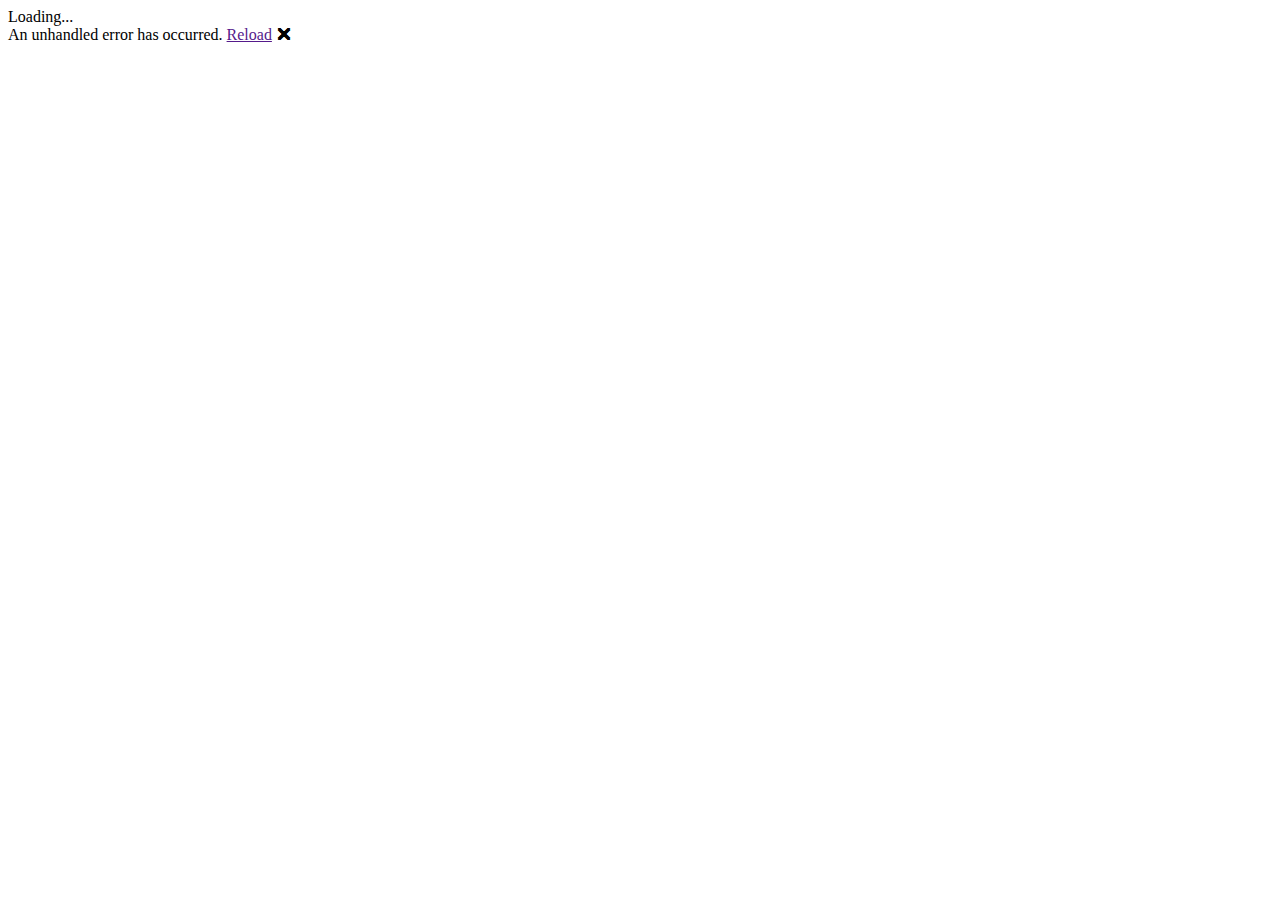
==== index.html @ c843ead4 "Deploying to gh-pages from  @ 2972de998b9f9ec28098f56bd206f4a339bab375 🚀" ====
<!DOCTYPE html>
<html lang="en">

<head>
    <meta charset="utf-8" />
    <meta name="viewport" content="width=device-width, initial-scale=1.0, maximum-scale=1.0, user-scalable=no" />
    <title>NaziLife</title>
    <base href="/NSLiving/" />
    <link href="css/bootstrap/bootstrap.min.css" rel="stylesheet" />
    <link href="css/app.css" rel="stylesheet" />
    <link href="NaziLife.styles.css" rel="stylesheet" />
    <link href="https://fonts.googleapis.com/css2?family=Germania+One&display=swap" rel="stylesheet">
</head>

<body>
    <div id="app">Loading...</div>

    <div id="blazor-error-ui">
        An unhandled error has occurred.
        <a href="" class="reload">Reload</a>
        <a class="dismiss">🗙</a>
    </div>
    <script src="_framework/blazor.webassembly.js"></script>
</body>

</html>
---- css/app.css ----
﻿@import url('open-iconic/font/css/open-iconic-bootstrap.min.css');
@font-face {
    font-family: 'Germania One';
    src: url('https://fonts.googleapis.com/css2?family=Germania+One&display=swap" rel="stylesheet');
}
html, body {
    font-family: 'Helvetica Neue', Helvetica, Arial, sans-serif;
}

h1:focus {
    outline: none;
}

a, .btn-link {
    color: #0071c1;
}

.btn-primary {
    color: #fff;
    background-color: #1b6ec2;
    border-color: #1861ac;
}

.content {
    padding-top: 1.1rem;
}

.valid.modified:not([type=checkbox]) {
    outline: 1px solid #26b050;
}

.invalid {
    outline: 1px solid red;
}

.validation-message {
    color: red;
}

#blazor-error-ui {
    background: lightyellow;
    bottom: 0;
    box-shadow: 0 -1px 2px rgba(0, 0, 0, 0.2);
    display: none;
    left: 0;
    padding: 0.6rem 1.25rem 0.7rem 1.25rem;
    position: fixed;
    width: 100%;
    z-index: 1000;
}

    #blazor-error-ui .dismiss {
        cursor: pointer;
        position: absolute;
        right: 0.75rem;
        top: 0.5rem;
    }

.blazor-error-boundary {
    background: url([data-uri]) no-repeat 1rem/1.8rem, #b32121;
    padding: 1rem 1rem 1rem 3.7rem;
    color: white;
}

    .blazor-error-boundary::after {
        content: "An error has occurred."
    }
---- NaziLife.styles.css ----
/* /Shared/FourteenWordsComponent.razor.rz.scp.css */
.top-band[b-vdxt027i1v] {
    background-color: black;
    height: 3rem;
}

.middle-band[b-vdxt027i1v] {
    background-color: white;
    font-family: 'Germania One';
    font-size: xx-large;
    font-style: italic;
    font-weight: bolder;
    text-align: center;
}

.bottom-band[b-vdxt027i1v] {
    background-color: red;
    height: 3rem;
}

.word-wrapper[b-vdxt027i1v] {
    margin-right: -1.5rem;
    margin-left: -2rem;
    margin-top: -1.1rem;
    box-shadow: 0px 2px 0px rgba(0, 0, 0, 0.5);
    border-radius: 5px;
}

.swastika[b-vdxt027i1v] {
    font-size: xx-large;
    font-style: italic;
    font-weight: bolder;
    vertical-align: middle;
    text-shadow: 1px 1px 2px #DE0000;
    margin: 1rem;
}
/* /Shared/MainLayout.razor.rz.scp.css */
.page[b-ad8jv8a3oq] {
    position: relative;
    display: flex;
    flex-direction: column;
}

main[b-ad8jv8a3oq] {
    flex: 1;
}

html[b-ad8jv8a3oq], body[b-ad8jv8a3oq] {
    width: 100%;
    height: 100%;
    margin: 0px;
    padding: 0px;
    overflow-x: hidden;
}

.sidebar[b-ad8jv8a3oq] {
    border: 1px solid #333;
    box-shadow: 2px 2px 5px rgba(0, 0, 0, 0.5);
    background: linear-gradient(45deg, #FF4444, #DE0000);
    text-shadow: 1px 1px 2px #000;
}

.top-row[b-ad8jv8a3oq] {
    background-color: #DE0000;
    box-shadow: 2px 2px 5px rgba(0, 0, 0, 0.5);
    text-shadow: 1px 1px 2px #000;
    border-bottom: 1px solid #333;
    justify-content: flex-end;
    height: 3.5rem;
    display: flex;
    align-items: center;
}

    .top-row[b-ad8jv8a3oq]  a, .top-row[b-ad8jv8a3oq]  .btn-link {
        white-space: nowrap;
        margin-left: 1.5rem;
        text-decoration: none;
    }

        .top-row[b-ad8jv8a3oq]  a:hover, .top-row[b-ad8jv8a3oq]  .btn-link:hover {
            text-decoration: underline;
        }

        .top-row[b-ad8jv8a3oq]  a:first-child {
            overflow: hidden;
            text-overflow: ellipsis;
        }

@media (max-width: 640.98px) {
    .top-row:not(.auth)[b-ad8jv8a3oq] {
        display: none;
    }

    .top-row.auth[b-ad8jv8a3oq] {
        justify-content: space-between;
    }

    .top-row[b-ad8jv8a3oq]  a, .top-row[b-ad8jv8a3oq]  .btn-link {
        margin-left: 0;
    }
}

@media (min-width: 1080px) {
    .page[b-ad8jv8a3oq] {
        flex-direction: row;
    }

    .sidebar[b-ad8jv8a3oq] {
        width: 275px;
        height: 100vh;
        position: sticky;
        top: 0;
    }

    .top-row[b-ad8jv8a3oq] {
        position: sticky;
        top: 0;
        z-index: 1;
    }

        .top-row.auth[b-ad8jv8a3oq]  a:first-child {
            flex: 1;
            text-align: right;
            width: 0;
        }

    .top-row[b-ad8jv8a3oq], article[b-ad8jv8a3oq] {
        padding-left: 2rem !important;
        padding-right: 1.5rem !important;
    }
}
/* /Shared/NavMenu.razor.rz.scp.css */
.navbar-text[b-wxo8bialn1] {
    font-size: 1.2rem;
    font-family: 'Germania One';
    font-style: italic;
    font-weight: bolder;
}

.navbar-toggler[b-wxo8bialn1] {
    background-color: rgba(255, 255, 255, 0.1);
}

.top-row[b-wxo8bialn1] {
    height: 3.5rem;
    background-color: #DE0000;
}

.navbar-brand[b-wxo8bialn1] {
    font-size: 1.2rem;
    font-family: 'Germania One';
    font-style: italic;
    font-weight: bolder;
}

.oi[b-wxo8bialn1] {
    width: 2rem;
    font-size: 1.1rem;
    vertical-align: text-top;
    top: -2px;
}

.nav-item[b-wxo8bialn1] {
    font-size: 0.9rem;
    padding-bottom: 0.5rem;
}

    .nav-item:first-of-type[b-wxo8bialn1] {
        padding-top: 1rem;
    }

    .nav-item:last-of-type[b-wxo8bialn1] {
        padding-bottom: 1rem;
    }

    .nav-item[b-wxo8bialn1]  a {
        color: #d7d7d7;
        border-radius: 4px;
        height: 3rem;
        display: flex;
        align-items: center;
        line-height: 3rem;
    }

        .nav-item[b-wxo8bialn1]  a.active {
            background-color: rgba(255,255,255,0.25);
            color: white;
        }

        .nav-item[b-wxo8bialn1]  a:hover {
            background-color: rgba(255,255,255,0.1);
            color: white;
        }

@media (min-width: 1081px) {
    .navbar-toggler[b-wxo8bialn1] {
        display: none;
    }

    .collapse[b-wxo8bialn1] {
        /* Never collapse the sidebar for wide screens */
        display: block;
    }
}
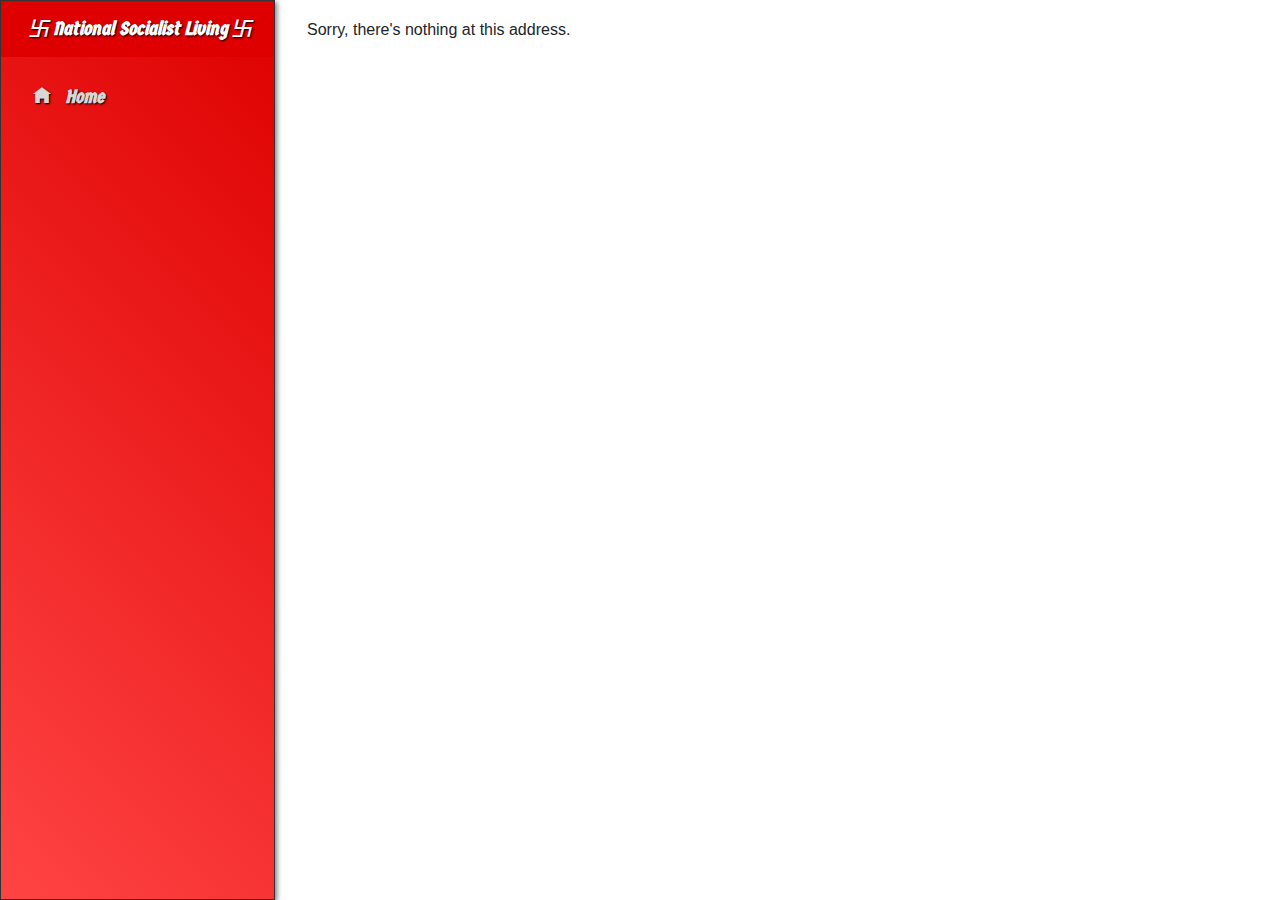
==== commit 1e56f391: "Deploying to gh-pages from  @ 5bf68465ec1ef3c8db3f3f23fc62aaea5d87a9b8 🚀" ====
--- a/index.html
+++ b/index.html
@@ -5,7 +5,7 @@
     <meta charset="utf-8" />
     <meta name="viewport" content="width=device-width, initial-scale=1.0, maximum-scale=1.0, user-scalable=no" />
     <title>NaziLife</title>
-    <base href="/NSLiving/" />
+    <base href="/" />
     <link href="css/bootstrap/bootstrap.min.css" rel="stylesheet" />
     <link href="css/app.css" rel="stylesheet" />
     <link href="NaziLife.styles.css" rel="stylesheet" />
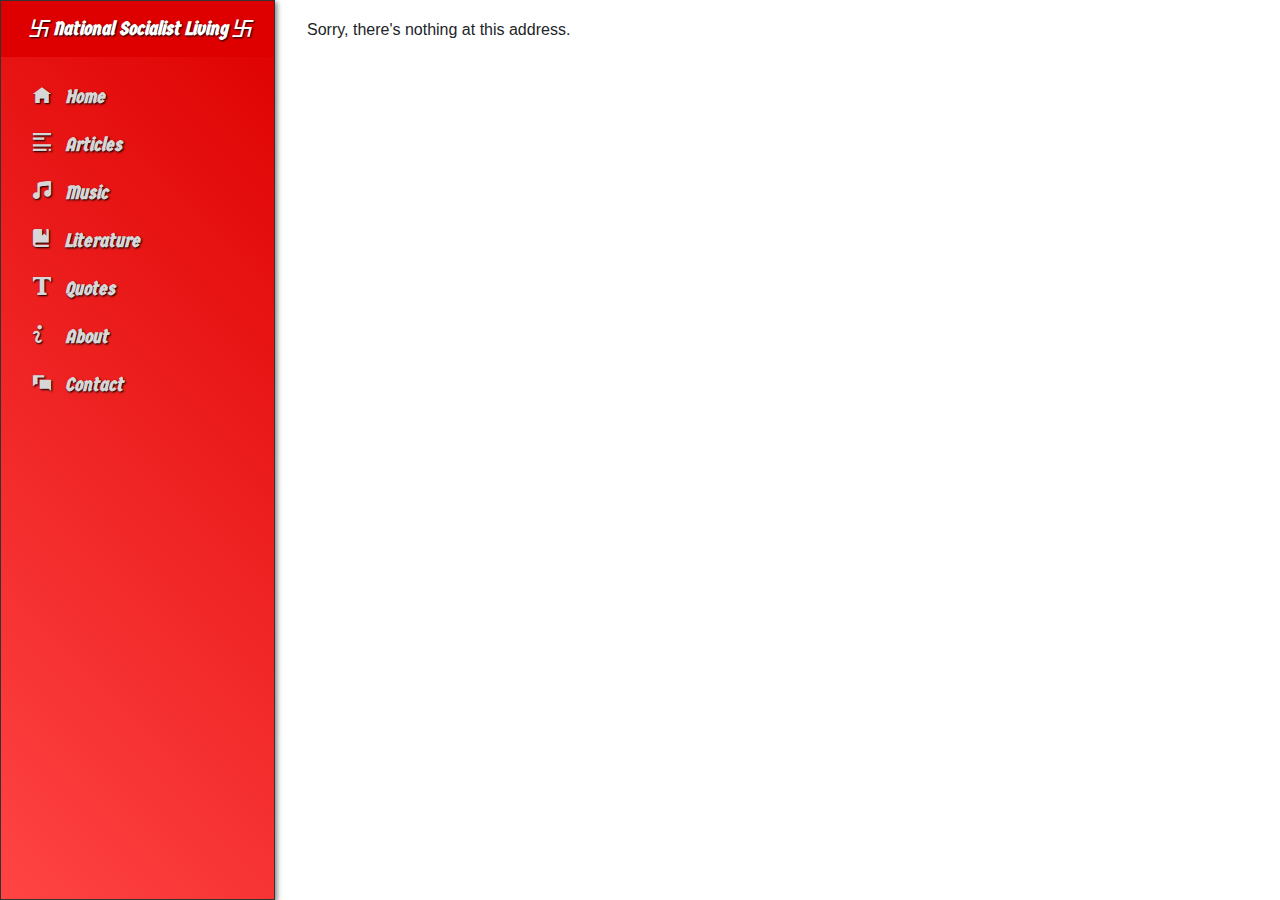
==== commit ea0437e9: "Deploying to gh-pages from  @ 4f9ddf932784e9895059e44515bf19fd8a7f4830 🚀" ====
--- a/index.html
+++ b/index.html
@@ -4,7 +4,7 @@
 <head>
     <meta charset="utf-8" />
     <meta name="viewport" content="width=device-width, initial-scale=1.0, maximum-scale=1.0, user-scalable=no" />
-    <title>NaziLife</title>
+    <title>NS Living</title>
     <base href="/" />
     <link href="css/bootstrap/bootstrap.min.css" rel="stylesheet" />
     <link href="css/app.css" rel="stylesheet" />
--- a/NaziLife.styles.css
+++ b/NaziLife.styles.css
@@ -130,13 +130,6 @@
     }
 }
 /* /Shared/NavMenu.razor.rz.scp.css */
-.navbar-text[b-wxo8bialn1] {
-    font-size: 1.2rem;
-    font-family: 'Germania One';
-    font-style: italic;
-    font-weight: bolder;
-}
-
 .navbar-toggler[b-wxo8bialn1] {
     background-color: rgba(255, 255, 255, 0.1);
 }
@@ -161,8 +154,10 @@
 }
 
 .nav-item[b-wxo8bialn1] {
-    font-size: 0.9rem;
-    padding-bottom: 0.5rem;
+    font-size: 1.2rem;
+    font-family: 'Germania One';
+    font-style: italic;
+    font-weight: bolder;
 }
 
     .nav-item:first-of-type[b-wxo8bialn1] {
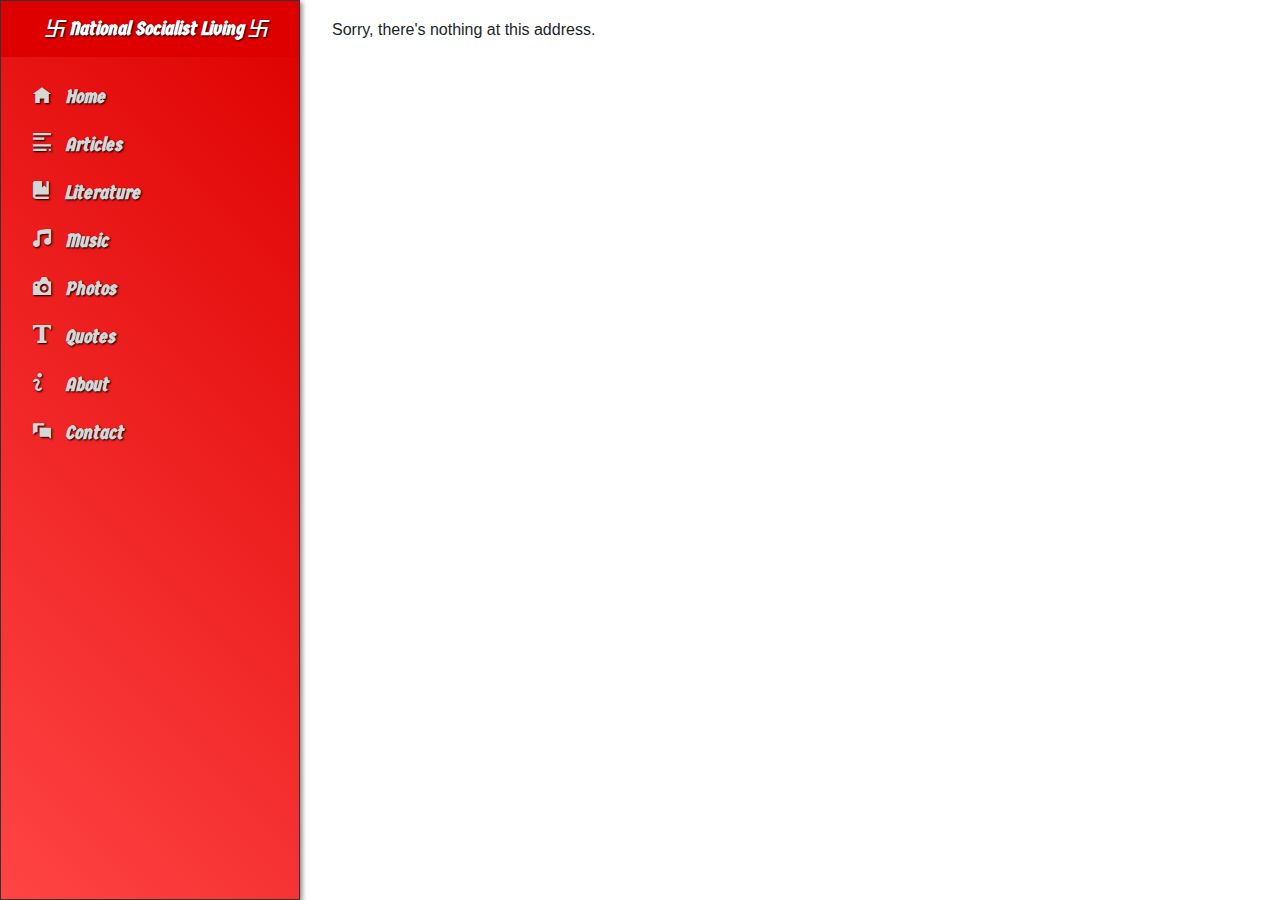
==== commit ae2f928e: "Deploying to gh-pages from  @ cedfd0d5507053f39df0991de22574e904683236 🚀" ====
--- a/index.html
+++ b/index.html
@@ -10,6 +10,9 @@
     <link href="css/app.css" rel="stylesheet" />
     <link href="NaziLife.styles.css" rel="stylesheet" />
     <link href="https://fonts.googleapis.com/css2?family=Germania+One&display=swap" rel="stylesheet">
+    <link href="https://cdn.jsdelivr.net/npm/bootstrap@5.2.3/dist/css/bootstrap.min.css" rel="stylesheet" integrity="sha384-rbsA2VBKQhggwzxH7pPCaAqO46MgnOM80zW1RWuH61DGLwZJEdK2Kadq2F9CUG65" crossorigin="anonymous">
+    <link href="https://cdn.jsdelivr.net/npm/bootstrap-icons@1.10.3/font/bootstrap-icons.css" rel="stylesheet" />
+    <link href="_content/Blazor.Bootstrap/blazor.bootstrap.css" rel="stylesheet" />
 </head>
 
 <body>
@@ -21,6 +24,8 @@
         <a class="dismiss">🗙</a>
     </div>
     <script src="_framework/blazor.webassembly.js"></script>
+    <script src="https://cdn.jsdelivr.net/npm/bootstrap@5.2.3/dist/js/bootstrap.bundle.min.js" integrity="sha384-kenU1KFdBIe4zVF0s0G1M5b4hcpxyD9F7jL+jjXkk+Q2h455rYXK/7HAuoJl+0I4" crossorigin="anonymous"></script>    
+    <script src="_content/Blazor.Bootstrap/blazor.bootstrap.js"></script>
 </body>
 
 </html>
--- a/NaziLife.styles.css
+++ b/NaziLife.styles.css
@@ -1,3 +1,5 @@
+@import '_content/Blazor.Bootstrap/Blazor.Bootstrap.bundle.scp.css';
+
 /* /Shared/FourteenWordsComponent.razor.rz.scp.css */
 .top-band[b-vdxt027i1v] {
     background-color: black;
@@ -106,7 +108,7 @@
     }
 
     .sidebar[b-ad8jv8a3oq] {
-        width: 275px;
+        width: 300px;
         height: 100vh;
         position: sticky;
         top: 0;
@@ -194,6 +196,6 @@
 
     .collapse[b-wxo8bialn1] {
         /* Never collapse the sidebar for wide screens */
-        display: block;
-    }
-}
+        display: block !important;
+    }
+}
